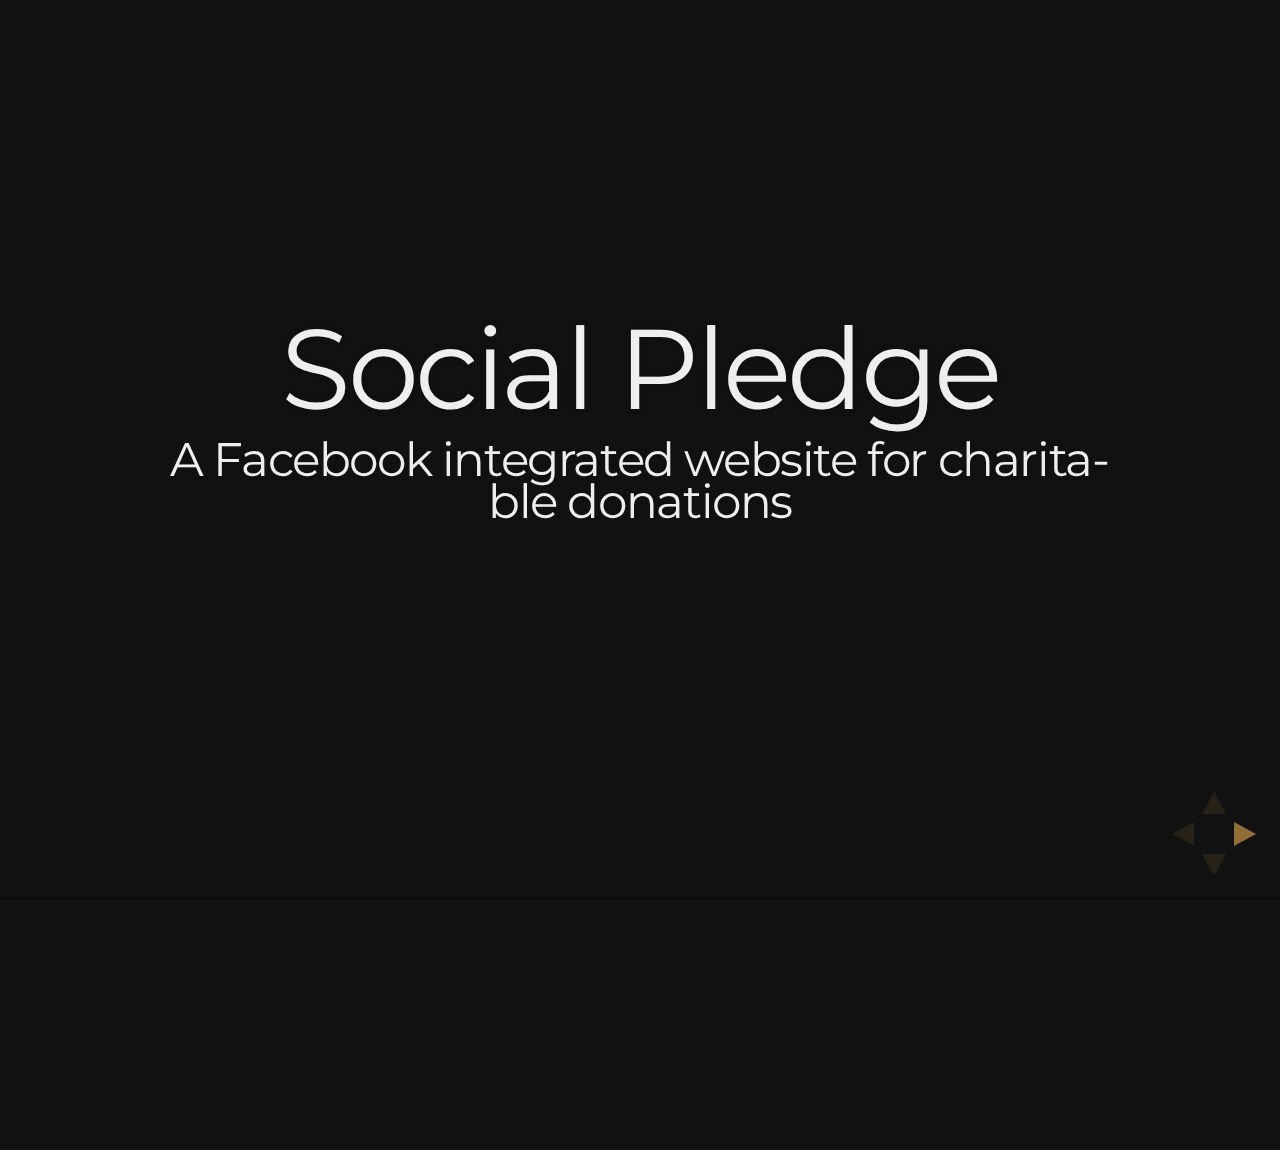
==== Presentation/presentation.html @ b9125c22 "Presentation" ====
<!doctype html>
<html lang="en">

	<head>
		<meta charset="utf-8">

		<meta name="description" content="SocialPledge">
		<meta name="author" content="SocialPledge Team">
		<title>SocialPledge</title>

		<link rel="stylesheet" href="css/reveal.min.css">
		<link rel="stylesheet" href="css/custom.css">
		<link rel="stylesheet" href="css/theme/night.css" id="theme">

		<!-- For syntax highlighting -->
		<link rel="stylesheet" href="lib/css/zenburn.css">

		<!-- If the query includes 'print-pdf', use the PDF print sheet -->
		<script>
			document.write( '<link rel="stylesheet" href="css/print/' + ( window.location.search.match( /print-pdf/gi ) ? 'pdf' : 'paper' ) + '.css" type="text/css" media="print">' );
		</script>

	</head>

	<body>

		<div class="reveal">

			<!-- Any section element inside of this container is displayed as a slide -->
			<div class="slides">

				<section>
					<h1>Social Pledge</h1>
					<h3>A Facebook integrated website for charitable donations</h3>
				</section>

				<section>
					<h2>Team Members</h2>
					
					<table>
						<tr>
							<td class="head">- Raphael Sounier:</td>
							<td class="content">M.Sci IMB (UCL)</td>
						</tr>
						<tr>
							<td class="head">- Ruifei Yu:</td>
							<td class="content">BEng EE (UCL)</td>
						</tr>
						<tr>
							<td class="head">- Michael Hauser-Raspe:</td>
							<td class="content">M.Sc CS (UCL)</td>
						</tr>
						<tr>
							<td class="head">- Dolan Miu:</td>
							<td class="content">M.Sc CS (UCL)</td>
						</tr>
						<tr>
							<td class="head">- Mikko Poutanen</td>
							<td class="content">M.Sc CS (UCL)</td>
						</tr>
					</table>
				</section>

				<section>
					<h2>Core Ideas of the Project</h2>
					<ul>
						<li>Make charitable donations as simple as possible</li>
						<li>Help charities gain more information about donor base</li>
						<li>Maximise publicity through Facebook</li>
						<li>... And help donors feel better about themselves</li>
					</ul>
				</section>

				<!-- Example of nested vertical slides -->
				<section>
					<h2>Technologies Used</h2>
					<br>
					<h4><u>Goal:&nbsp; &nbsp; Make donations quick, easy, and public</u></h4>
					<ul>
						<li><strong>BootStrap:</strong>&nbsp; &nbsp;Sleek Front-End</li>
						<li><strong>Facebook API:</strong>&nbsp; &nbsp;Integration with Social Media</li>
						<li><strong>Paymill:</strong>&nbsp; &nbsp;Quick and easy payments</li>
						<li><strong>Laravel:</strong>&nbsp; &nbsp;Ensure well-structured code</li>
						<br>
						<h4>Also:</h4>
						<li><strong>LAMP Stack:</strong>&nbsp; &nbsp;Server side software</li>
						<li><strong>GitHub:</strong>&nbsp; &nbsp;Code collaboration</li>
						<li><strong>reveal.js:</strong>&nbsp; &nbsp;Presentation</li>
					</ul>
				</section>

				<section>
					<h2>Brief Overview</h2>
					<p><a href="http://socialpledge.eu">Visit SocialPledge</a></p>
				</section>

				<section>
					<h2>Challenges</h2>
					<ul>
						<li>Time-Pressure</li>
						<li>Allocating the right tasks to the right people</li>
						<li>Learning new technologies</li>
						<li>Writing code simultaneously</li>
					</ul>		
				</section>

				<section>
					<h2>Coping Strategies</h2>
					<ul>
						<li>Communication</li>
						<li>Red Bull</li>
						<li>GitHub</li>
						<li>Beer</li>
						<li>Well-Defined Tasks</li>
						<li>Enthusiasm</li>
					</ul>
				</section>

				<section>
					<h2>Project Take-Aways</h2>
					<ul>
						<li>Motivation is key</li>
						<li>There ARE alternative ways to spend a Saturday night</li>
						<li>Red Bull really does help</li>
						<li>Learned many wonderful technologies</li>
					</ul>
				</section>

				<section>
					<h1>Thank You!</h1>		
				</section>

		<script src="lib/js/head.min.js"></script>
		<script src="js/reveal.min.js"></script>

		<script>

			// Full list of configuration options available here:
			// https://github.com/hakimel/reveal.js#configuration
			Reveal.initialize({
				controls: true,
				progress: true,
				history: true,
				center: true,

				theme: Reveal.getQueryHash().theme, // available themes are in /css/theme
				transition: Reveal.getQueryHash().transition || 'default', // default/cube/page/concave/zoom/linear/fade/none

				// Optional libraries used to extend on reveal.js
				dependencies: [
					{ src: 'lib/js/classList.js', condition: function() { return !document.body.classList; } },
					{ src: 'plugin/markdown/showdown.js', condition: function() { return !!document.querySelector( '[data-markdown]' ); } },
					{ src: 'plugin/markdown/markdown.js', condition: function() { return !!document.querySelector( '[data-markdown]' ); } },
					{ src: 'plugin/highlight/highlight.js', async: true, callback: function() { hljs.initHighlightingOnLoad(); } },
					{ src: 'plugin/zoom-js/zoom.js', async: true, condition: function() { return !!document.body.classList; } },
					{ src: 'plugin/notes/notes.js', async: true, condition: function() { return !!document.body.classList; } }
					// { src: 'plugin/remotes/remotes.js', async: true, condition: function() { return !!document.body.classList; } }
				]
			});

		</script>

		<!-- Everything below this point is unrelated to the slideshow -->

		<div class="share-reveal" style="display: none; position: absolute; bottom: 10px; left: 50%; margin-left: -205px; z-index: 20;">
			<a href="http://twitter.com/share" class="twitter-share-button" data-text="reveal.js - an HTML presentation framework from @hakimel." data-url="http://lab.hakim.se/reveal-js" data-count="small" data-related="hakimel"></a>

			<iframe id="facebook-button" src="http://www.facebook.com/plugins/like.php?href=http%3A%2F%2Fapp.hakim.se%2Freveal-js%2F&layout=button_count&show_faces=false&width=93&action=like&font=arial&colorscheme=light&height=21" scrolling="no" frameborder="0" style="border:none; overflow:hidden; width:85px; height:24px; position: relative; top: 4px;" allowTransparency="true"></iframe>

			<a class="FlattrButton" style="display:none;" rev="flattr;button:compact;" href="http://lab.hakim.se/reveal-js"></a>

			<a href="https://twitter.com/rvlio" class="twitter-follow-button" data-show-count="false" data-dnt="true">Follow @rvlio</a>
		</div>

		<a class="fork-reveal" style="display: none;" href="https://github.com/hakimel/reveal.js"><img style="position: absolute; top: 0; right: 0; border: 0;" src="https://a248.e.akamai.net/camo.github.com/e6bef7a091f5f3138b8cd40bc3e114258dd68ddf/687474703a2f2f73332e616d617a6f6e6177732e636f6d2f6769746875622f726962626f6e732f666f726b6d655f72696768745f7265645f6161303030302e706e67" alt="Fork me on GitHub"></a>

		<script>
		var _gaq = [['_setAccount', 'UA-15240703-1'], ['_trackPageview']];
		(function(d, t) {
		var g = d.createElement(t),
			s = d.getElementsByTagName(t)[0];
		g.async = true;
		g.src = ('https:' == location.protocol ? 'https://ssl' : 'http://www') + '.google-analytics.com/ga.js';
		s.parentNode.insertBefore(g, s);
		})(document, 'script');
		</script>

		<script type="text/javascript" src="http://platform.twitter.com/widgets.js"></script>

		<script type="text/javascript">
		/* <![CDATA[ */
			(function() {
				var s = document.createElement('script'), t = document.getElementsByTagName('script')[0];
				s.type = 'text/javascript';
				s.async = true;
				s.src = 'http://api.flattr.com/js/0.6/load.js?mode=auto';
				t.parentNode.insertBefore(s, t);
			})();
		/* ]]> */
		</script>

		<script>
			if( !navigator.userAgent.match( /iphone|ipod|android|ipad|blackberry/gi ) && !!document.querySelector ) {
				document.querySelector( '.share-reveal' ).style.display = 'block';
				document.querySelector( '.fork-reveal' ).style.display = 'block';
			}
		</script>

	</body>
</html>
---- Presentation/css/custom.css ----
.listbox {
	float: left;
	text-align: left;
}

h7.head {
	text-align: left;
	text-decoration: underline;
}

h7.content {
	text-align: left;
	padding-left: 70px;
}

.wrapper {
	float: center;
}

td.content {
	padding-left: 70px
}

td.head {
	padding-left: 100px
}

/*
ul.custom {
list-style-position:inside;
}
*/
---- Presentation/css/theme/night.css ----
@import url(https://fonts.googleapis.com/css?family=Montserrat:700);
@import url(https://fonts.googleapis.com/css?family=Open+Sans:400,700,400italic,700italic);
/**
 * Black theme for reveal.js.
 *
 * Copyright (C) 2011-2012 Hakim El Hattab, http://hakim.se
 */
/*********************************************
 * GLOBAL STYLES
 *********************************************/
body {
  background: #111111;
  background-color: #111111; }

.reveal {
  font-family: "Open Sans", sans-serif;
  font-size: 30px;
  font-weight: 200;
  letter-spacing: -0.02em;
  color: #eeeeee; }

::selection {
  color: white;
  background: #e7ad52;
  text-shadow: none; }

/*********************************************
 * HEADERS
 *********************************************/
.reveal h1,
.reveal h2,
.reveal h3,
.reveal h4,
.reveal h5,
.reveal h6 {
  margin: 0 0 20px 0;
  color: #eeeeee;
  font-family: "Montserrat", Impact, sans-serif;
  line-height: 0.9em;
  letter-spacing: -0.03em;
  text-transform: none;
  text-shadow: none; }

.reveal h1 {
  text-shadow: 0px 0px 6px rgba(0, 0, 0, 0.2); }

/*********************************************
 * LINKS
 *********************************************/
.reveal a:not(.image) {
  color: #e7ad52;
  text-decoration: none;
  -webkit-transition: color .15s ease;
  -moz-transition: color .15s ease;
  -ms-transition: color .15s ease;
  -o-transition: color .15s ease;
  transition: color .15s ease; }

.reveal a:not(.image):hover {
  color: #f3d7ac;
  text-shadow: none;
  border: none; }

.reveal .roll span:after {
  color: #fff;
  background: #d08a1d; }

/*********************************************
 * IMAGES
 *********************************************/
.reveal section img {
  margin: 15px 0px;
  background: rgba(255, 255, 255, 0.12);
  border: 4px solid #eeeeee;
  box-shadow: 0 0 10px rgba(0, 0, 0, 0.15);
  -webkit-transition: all .2s linear;
  -moz-transition: all .2s linear;
  -ms-transition: all .2s linear;
  -o-transition: all .2s linear;
  transition: all .2s linear; }

.reveal a:hover img {
  background: rgba(255, 255, 255, 0.2);
  border-color: #e7ad52;
  box-shadow: 0 0 20px rgba(0, 0, 0, 0.55); }

/*********************************************
 * NAVIGATION CONTROLS
 *********************************************/
.reveal .controls div.navigate-left,
.reveal .controls div.navigate-left.enabled {
  border-right-color: #e7ad52; }

.reveal .controls div.navigate-right,
.reveal .controls div.navigate-right.enabled {
  border-left-color: #e7ad52; }

.reveal .controls div.navigate-up,
.reveal .controls div.navigate-up.enabled {
  border-bottom-color: #e7ad52; }

.reveal .controls div.navigate-down,
.reveal .controls div.navigate-down.enabled {
  border-top-color: #e7ad52; }

.reveal .controls div.navigate-left.enabled:hover {
  border-right-color: #f3d7ac; }

.reveal .controls div.navigate-right.enabled:hover {
  border-left-color: #f3d7ac; }

.reveal .controls div.navigate-up.enabled:hover {
  border-bottom-color: #f3d7ac; }

.reveal .controls div.navigate-down.enabled:hover {
  border-top-color: #f3d7ac; }

/*********************************************
 * PROGRESS BAR
 *********************************************/
.reveal .progress {
  background: rgba(0, 0, 0, 0.2); }

.reveal .progress span {
  background: #e7ad52;
  -webkit-transition: width 800ms cubic-bezier(0.26, 0.86, 0.44, 0.985);
  -moz-transition: width 800ms cubic-bezier(0.26, 0.86, 0.44, 0.985);
  -ms-transition: width 800ms cubic-bezier(0.26, 0.86, 0.44, 0.985);
  -o-transition: width 800ms cubic-bezier(0.26, 0.86, 0.44, 0.985);
  transition: width 800ms cubic-bezier(0.26, 0.86, 0.44, 0.985); }
---- Presentation/lib/css/zenburn.css ----
/*

Zenburn style from voldmar.ru (c) Vladimir Epifanov <voldmar@voldmar.ru>
based on dark.css by Ivan Sagalaev

*/

pre code {
  display: block; padding: 0.5em;
  background: #3F3F3F;
  color: #DCDCDC;
}

pre .keyword,
pre .tag,
pre .django .tag,
pre .django .keyword,
pre .css .class,
pre .css .id,
pre .lisp .title {
  color: #E3CEAB;
}

pre .django .template_tag,
pre .django .variable,
pre .django .filter .argument {
  color: #DCDCDC;
}

pre .number,
pre .date {
  color: #8CD0D3;
}

pre .dos .envvar,
pre .dos .stream,
pre .variable,
pre .apache .sqbracket {
  color: #EFDCBC;
}

pre .dos .flow,
pre .diff .change,
pre .python .exception,
pre .python .built_in,
pre .literal,
pre .tex .special {
  color: #EFEFAF;
}

pre .diff .chunk,
pre .ruby .subst {
  color: #8F8F8F;
}

pre .dos .keyword,
pre .python .decorator,
pre .class .title,
pre .haskell .label,
pre .function .title,
pre .ini .title,
pre .diff .header,
pre .ruby .class .parent,
pre .apache .tag,
pre .nginx .built_in,
pre .tex .command,
pre .input_number {
    color: #efef8f;
}

pre .dos .winutils,
pre .ruby .symbol,
pre .ruby .symbol .string,
pre .ruby .symbol .keyword,
pre .ruby .symbol .keymethods,
pre .ruby .string,
pre .ruby .instancevar {
  color: #DCA3A3;
}

pre .diff .deletion,
pre .string,
pre .tag .value,
pre .preprocessor,
pre .built_in,
pre .sql .aggregate,
pre .javadoc,
pre .smalltalk .class,
pre .smalltalk .localvars,
pre .smalltalk .array,
pre .css .rules .value,
pre .attr_selector,
pre .pseudo,
pre .apache .cbracket,
pre .tex .formula {
  color: #CC9393;
}

pre .shebang,
pre .diff .addition,
pre .comment,
pre .java .annotation,
pre .template_comment,
pre .pi,
pre .doctype {
  color: #7F9F7F;
}

pre .xml .css,
pre .xml .javascript,
pre .xml .vbscript,
pre .tex .formula {
  opacity: 0.5;
}
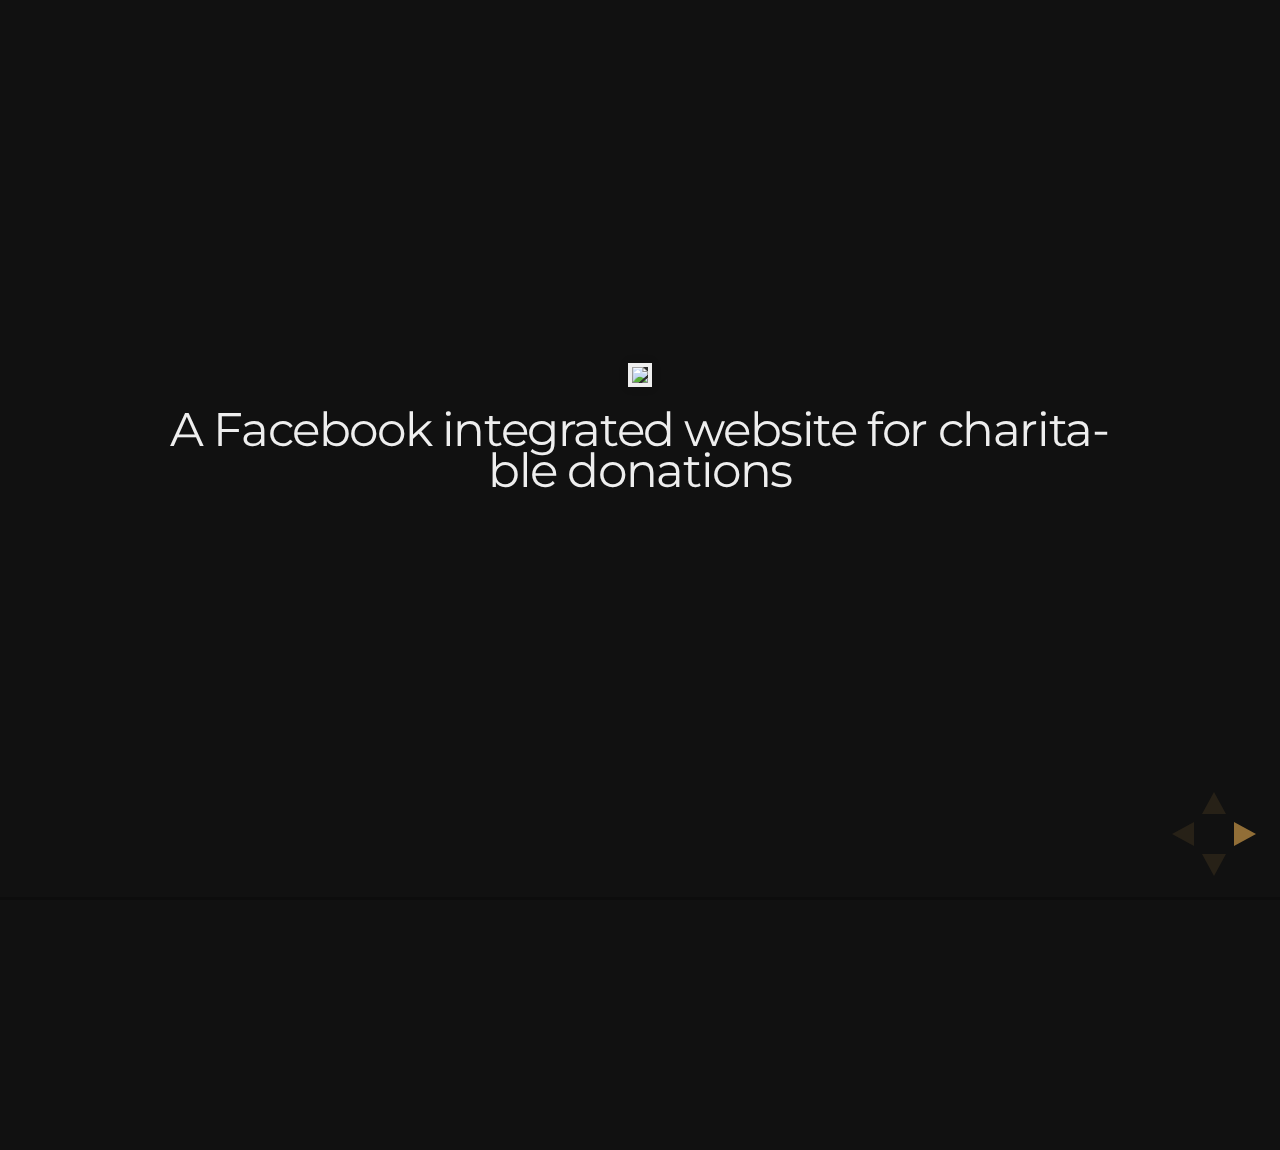
==== commit 45ec41b5: "Presentation with images" ====
--- a/Presentation/presentation.html
+++ b/Presentation/presentation.html
@@ -31,7 +31,7 @@
 			<div class="slides">
 
 				<section>
-					<h1>Social Pledge</h1>
+					<img src="imgs/logo.png"><br>
 					<h3>A Facebook integrated website for charitable donations</h3>
 				</section>
 
@@ -64,10 +64,14 @@
 
 				<section>
 					<h2>Core Ideas of the Project</h2>
+					<br>
 					<ul>
 						<li>Make charitable donations as simple as possible</li>
+						<br>
 						<li>Help charities gain more information about donor base</li>
+						<br>
 						<li>Maximise publicity through Facebook</li>
+						<br>
 						<li>... And help donors feel better about themselves</li>
 					</ul>
 				</section>
@@ -91,38 +95,66 @@
 				</section>
 
 				<section>
-					<h2>Brief Overview</h2>
 					<p><a href="http://socialpledge.eu">Visit SocialPledge</a></p>
 				</section>
 
 				<section>
+					<h2>Integration with Facebook
+					<img src="imgs/fbpost_small.png">
+				</section>
+
+				<section>
+					<h2>...and with Paymill
+					<img src="imgs/paymill.png">
+				</section>
+
+				<section>
 					<h2>Challenges</h2>
 					<ul>
 						<li>Time-Pressure</li>
+						<br>
 						<li>Allocating the right tasks to the right people</li>
+						<br>
 						<li>Learning new technologies</li>
+						<br>
 						<li>Writing code simultaneously</li>
+						<br>
+						<li>Windows</li>
 					</ul>		
 				</section>
 
 				<section>
 					<h2>Coping Strategies</h2>
-					<ul>
-						<li>Communication</li>
-						<li>Red Bull</li>
-						<li>GitHub</li>
-						<li>Beer</li>
-						<li>Well-Defined Tasks</li>
-						<li>Enthusiasm</li>
-					</ul>
+					<br>
+					<div class="listbox">
+						<ul>
+							<li>Communication</li>
+							<br>
+							<li>GitHub</li>
+							<br>
+							<li>Well-Defined Tasks</li>
+							<br>
+							<li>Enthusiasm</li>
+						</ul>
+					</div>
+					<div class="listbox">
+						&nbsp; &nbsp;
+						<img src="imgs/red_bull.png" margin-left="30px">
+						&nbsp; &nbsp;
+						<img src="imgs/becks.png">
+					</div>
 				</section>
 
 				<section>
 					<h2>Project Take-Aways</h2>
+					<br>
 					<ul>
 						<li>Motivation is key</li>
+						<br>
 						<li>There ARE alternative ways to spend a Saturday night</li>
-						<li>Red Bull really does help</li>
+						<br>
+						<li>Red Bull does help</li>
+						<br>
 						<li>Learned many wonderful technologies</li>
 					</ul>
 				</section>
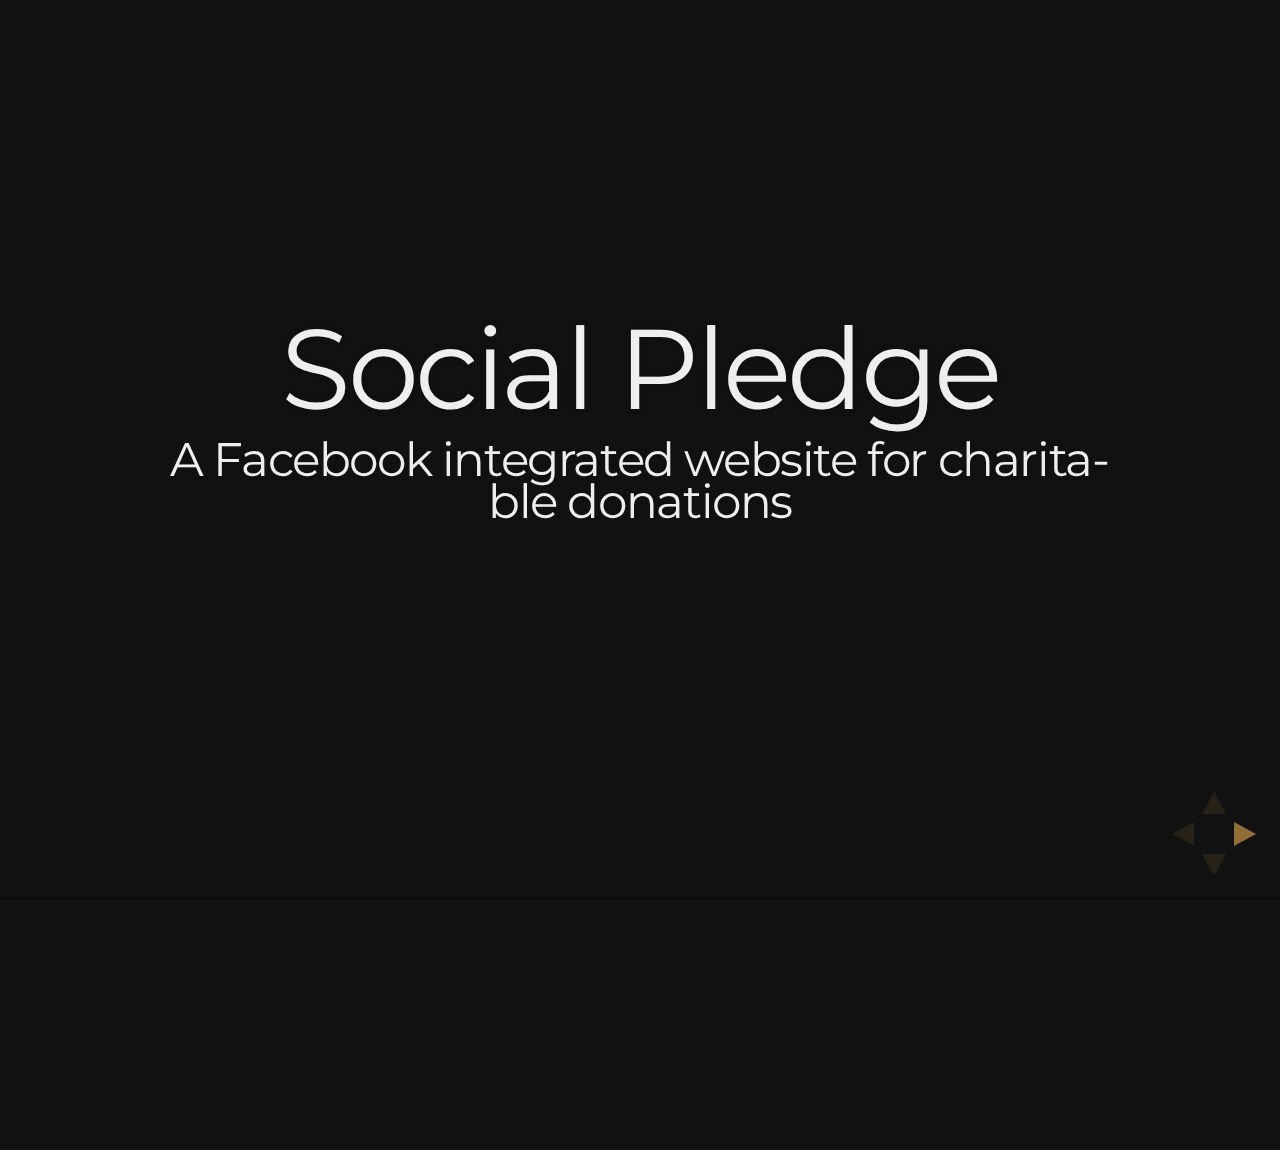
==== commit e8325eab: "Merge branch 'master' of github.com:dolanmiu/Hackathon-Project" ====
--- a/Presentation/presentation.html
+++ b/Presentation/presentation.html
@@ -31,7 +31,7 @@
 			<div class="slides">
 
 				<section>
-					<img src="imgs/logo.png"><br>
+					<h1>Social Pledge</h1>
 					<h3>A Facebook integrated website for charitable donations</h3>
 				</section>
 
@@ -64,14 +64,10 @@
 
 				<section>
 					<h2>Core Ideas of the Project</h2>
-					<br>
 					<ul>
 						<li>Make charitable donations as simple as possible</li>
-						<br>
 						<li>Help charities gain more information about donor base</li>
-						<br>
 						<li>Maximise publicity through Facebook</li>
-						<br>
 						<li>... And help donors feel better about themselves</li>
 					</ul>
 				</section>
@@ -95,66 +91,38 @@
 				</section>
 
 				<section>
+					<h2>Brief Overview</h2>
 					<p><a href="http://socialpledge.eu">Visit SocialPledge</a></p>
 				</section>
 
 				<section>
-					<h2>Integration with Facebook
-					<img src="imgs/fbpost_small.png">
-				</section>
-
-				<section>
-					<h2>...and with Paymill
-					<img src="imgs/paymill.png">
-				</section>
-
-				<section>
 					<h2>Challenges</h2>
 					<ul>
 						<li>Time-Pressure</li>
-						<br>
 						<li>Allocating the right tasks to the right people</li>
-						<br>
 						<li>Learning new technologies</li>
-						<br>
 						<li>Writing code simultaneously</li>
-						<br>
-						<li>Windows</li>
 					</ul>		
 				</section>
 
 				<section>
 					<h2>Coping Strategies</h2>
-					<br>
-					<div class="listbox">
-						<ul>
-							<li>Communication</li>
-							<br>
-							<li>GitHub</li>
-							<br>
-							<li>Well-Defined Tasks</li>
-							<br>
-							<li>Enthusiasm</li>
-						</ul>
-					</div>
-					<div class="listbox">
-						&nbsp; &nbsp;
-						<img src="imgs/red_bull.png" margin-left="30px">
-						&nbsp; &nbsp;
-						<img src="imgs/becks.png">
-					</div>
+					<ul>
+						<li>Communication</li>
+						<li>Red Bull</li>
+						<li>GitHub</li>
+						<li>Beer</li>
+						<li>Well-Defined Tasks</li>
+						<li>Enthusiasm</li>
+					</ul>
 				</section>
 
 				<section>
 					<h2>Project Take-Aways</h2>
-					<br>
 					<ul>
 						<li>Motivation is key</li>
-						<br>
 						<li>There ARE alternative ways to spend a Saturday night</li>
-						<br>
-						<li>Red Bull does help</li>
-						<br>
+						<li>Red Bull really does help</li>
 						<li>Learned many wonderful technologies</li>
 					</ul>
 				</section>
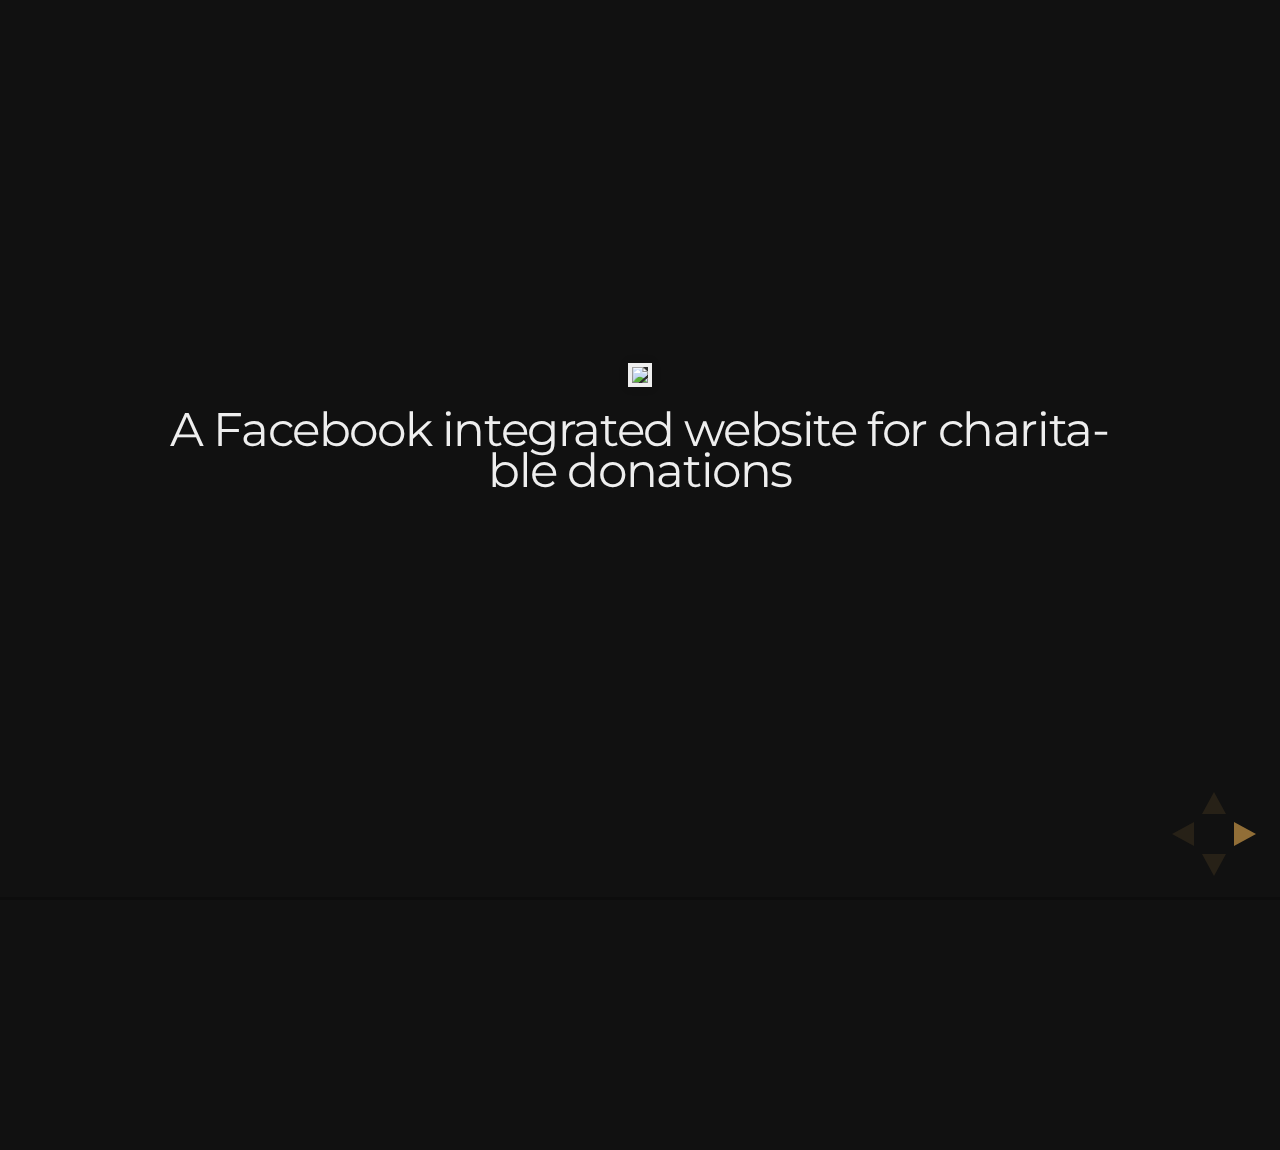
==== commit 81b9d042: "Merge branch 'master' of github.com:dolanmiu/Hackathon-Project" ====
--- a/Presentation/presentation.html
+++ b/Presentation/presentation.html
@@ -31,7 +31,7 @@
 			<div class="slides">
 
 				<section>
-					<h1>Social Pledge</h1>
+					<img src="imgs/logo.png"><br>
 					<h3>A Facebook integrated website for charitable donations</h3>
 				</section>
 
@@ -64,10 +64,14 @@
 
 				<section>
 					<h2>Core Ideas of the Project</h2>
+					<br>
 					<ul>
 						<li>Make charitable donations as simple as possible</li>
+						<br>
 						<li>Help charities gain more information about donor base</li>
+						<br>
 						<li>Maximise publicity through Facebook</li>
+						<br>
 						<li>... And help donors feel better about themselves</li>
 					</ul>
 				</section>
@@ -91,38 +95,66 @@
 				</section>
 
 				<section>
-					<h2>Brief Overview</h2>
 					<p><a href="http://socialpledge.eu">Visit SocialPledge</a></p>
 				</section>
 
 				<section>
+					<h2>Integration with Facebook
+					<img src="imgs/fbpost_small.png">
+				</section>
+
+				<section>
+					<h2>...and with Paymill
+					<img src="imgs/paymill.png">
+				</section>
+
+				<section>
 					<h2>Challenges</h2>
 					<ul>
 						<li>Time-Pressure</li>
+						<br>
 						<li>Allocating the right tasks to the right people</li>
+						<br>
 						<li>Learning new technologies</li>
+						<br>
 						<li>Writing code simultaneously</li>
+						<br>
+						<li>Windows</li>
 					</ul>		
 				</section>
 
 				<section>
 					<h2>Coping Strategies</h2>
-					<ul>
-						<li>Communication</li>
-						<li>Red Bull</li>
-						<li>GitHub</li>
-						<li>Beer</li>
-						<li>Well-Defined Tasks</li>
-						<li>Enthusiasm</li>
-					</ul>
+					<br>
+					<div class="listbox">
+						<ul>
+							<li>Communication</li>
+							<br>
+							<li>GitHub</li>
+							<br>
+							<li>Well-Defined Tasks</li>
+							<br>
+							<li>Enthusiasm</li>
+						</ul>
+					</div>
+					<div class="listbox">
+						&nbsp; &nbsp;
+						<img src="imgs/red_bull.png" margin-left="30px">
+						&nbsp; &nbsp;
+						<img src="imgs/becks.png">
+					</div>
 				</section>
 
 				<section>
 					<h2>Project Take-Aways</h2>
+					<br>
 					<ul>
 						<li>Motivation is key</li>
+						<br>
 						<li>There ARE alternative ways to spend a Saturday night</li>
-						<li>Red Bull really does help</li>
+						<br>
+						<li>Red Bull does help</li>
+						<br>
 						<li>Learned many wonderful technologies</li>
 					</ul>
 				</section>
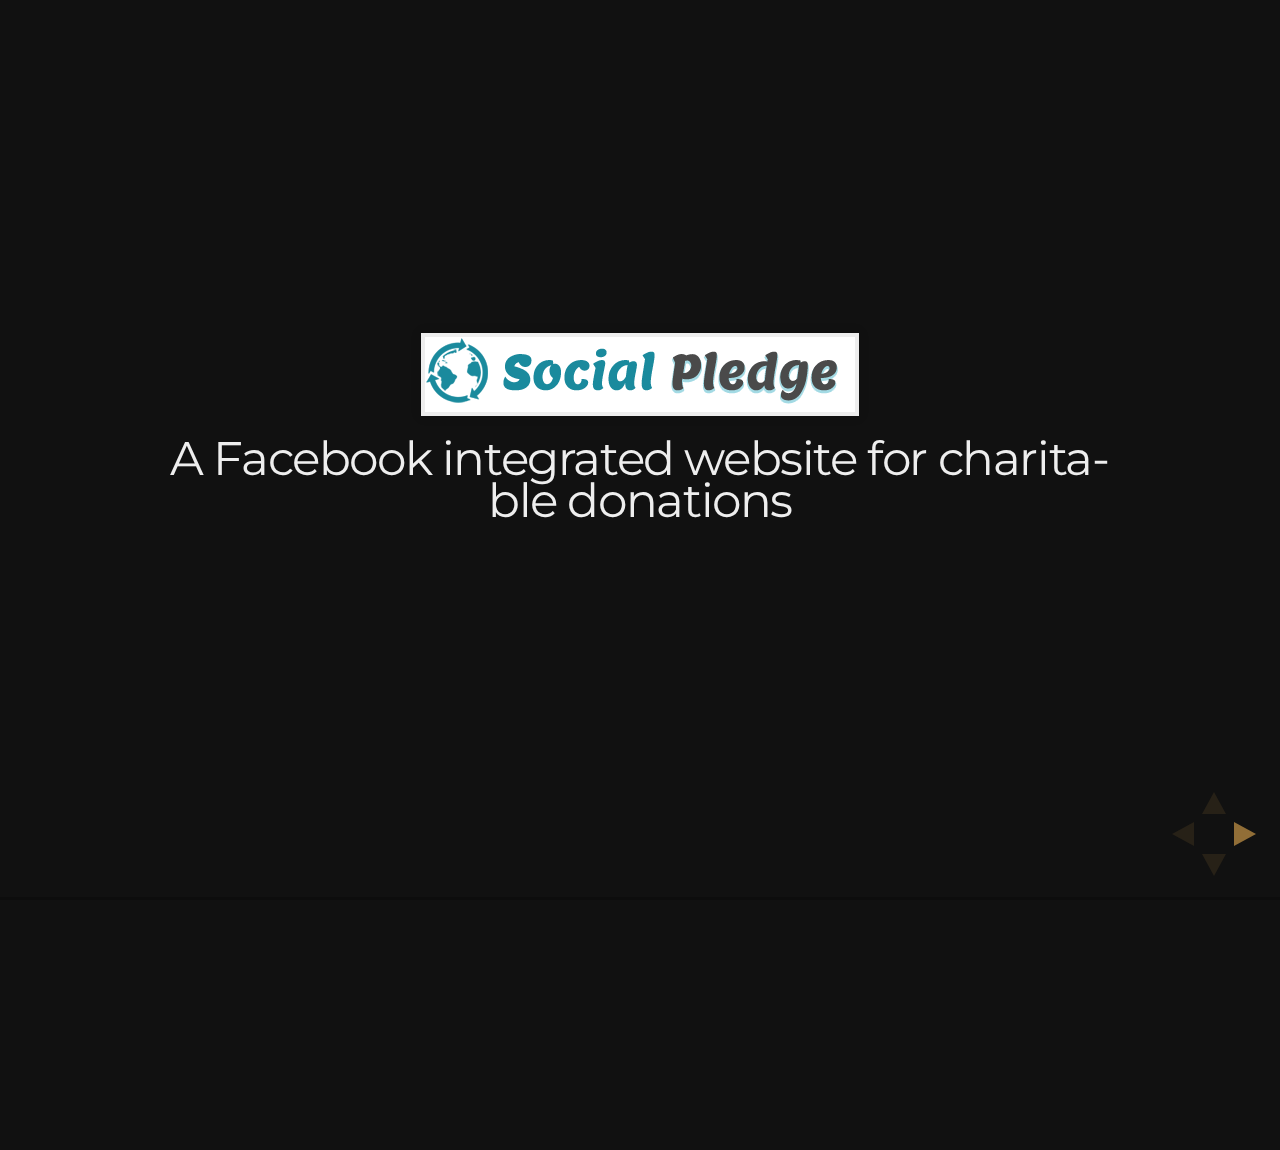
==== commit 953279fd: "More Images Presentation" ====
--- a/Presentation/presentation.html
+++ b/Presentation/presentation.html
@@ -38,28 +38,30 @@
 				<section>
 					<h2>Team Members</h2>
 					
-					<table>
-						<tr>
-							<td class="head">- Raphael Sounier:</td>
-							<td class="content">M.Sci IMB (UCL)</td>
-						</tr>
-						<tr>
-							<td class="head">- Ruifei Yu:</td>
-							<td class="content">BEng EE (UCL)</td>
-						</tr>
-						<tr>
-							<td class="head">- Michael Hauser-Raspe:</td>
-							<td class="content">M.Sc CS (UCL)</td>
-						</tr>
-						<tr>
-							<td class="head">- Dolan Miu:</td>
-							<td class="content">M.Sc CS (UCL)</td>
-						</tr>
-						<tr>
-							<td class="head">- Mikko Poutanen</td>
-							<td class="content">M.Sc CS (UCL)</td>
-						</tr>
-					</table>
+					<div class="picbox">
+						<table>
+							<tr>
+								<td class="head">- Raphael Sounier:</td>
+								<td class="content">M.Sci IMB (UCL)</td>
+							</tr>
+							<tr>
+								<td class="head">- Ruifei Yu:</td>
+								<td class="content">BEng EE (UCL)</td>
+							</tr>
+							<tr>
+								<td class="head">- Michael Hauser-Raspe:</td>
+								<td class="content">M.Sc CS (UCL)</td>
+							</tr>
+							<tr>
+								<td class="head">- Dolan Miu:</td>
+								<td class="content">M.Sc CS (UCL)</td>
+							</tr>
+							<tr>
+								<td class="head">- Mikko Poutanen</td>
+								<td class="content">M.Sc CS (UCL)</td>
+							</tr>
+						</table>
+					</div>
 				</section>
 
 				<section>
@@ -81,17 +83,17 @@
 					<h2>Technologies Used</h2>
 					<br>
 					<h4><u>Goal:&nbsp; &nbsp; Make donations quick, easy, and public</u></h4>
-					<ul>
-						<li><strong>BootStrap:</strong>&nbsp; &nbsp;Sleek Front-End</li>
-						<li><strong>Facebook API:</strong>&nbsp; &nbsp;Integration with Social Media</li>
-						<li><strong>Paymill:</strong>&nbsp; &nbsp;Quick and easy payments</li>
-						<li><strong>Laravel:</strong>&nbsp; &nbsp;Ensure well-structured code</li>
-						<br>
-						<h4>Also:</h4>
-						<li><strong>LAMP Stack:</strong>&nbsp; &nbsp;Server side software</li>
-						<li><strong>GitHub:</strong>&nbsp; &nbsp;Code collaboration</li>
-						<li><strong>reveal.js:</strong>&nbsp; &nbsp;Presentation</li>
-					</ul>
+
+					<div class="picbox">
+						<img src="imgs/fblogo_small.png">&nbsp; &nbsp;
+						<img src="imgs/paymill_logo_small.png">&nbsp; &nbsp;
+						<img src="imgs/laravel_logo_small.png">
+					</div>
+					<div class="picbox">
+						<img src="imgs/github_logo_small.png">&nbsp; &nbsp;
+						<img src="imgs/lamp_logo_small.png">&nbsp; &nbsp;
+					</div>
+
 				</section>
 
 				<section>
--- a/Presentation/css/custom.css
+++ b/Presentation/css/custom.css
@@ -1,6 +1,10 @@
 .listbox {
 	float: left;
 	text-align: left;
+}
+
+.picbox {
+	margin: auto;
 }
 
 h7.head {
